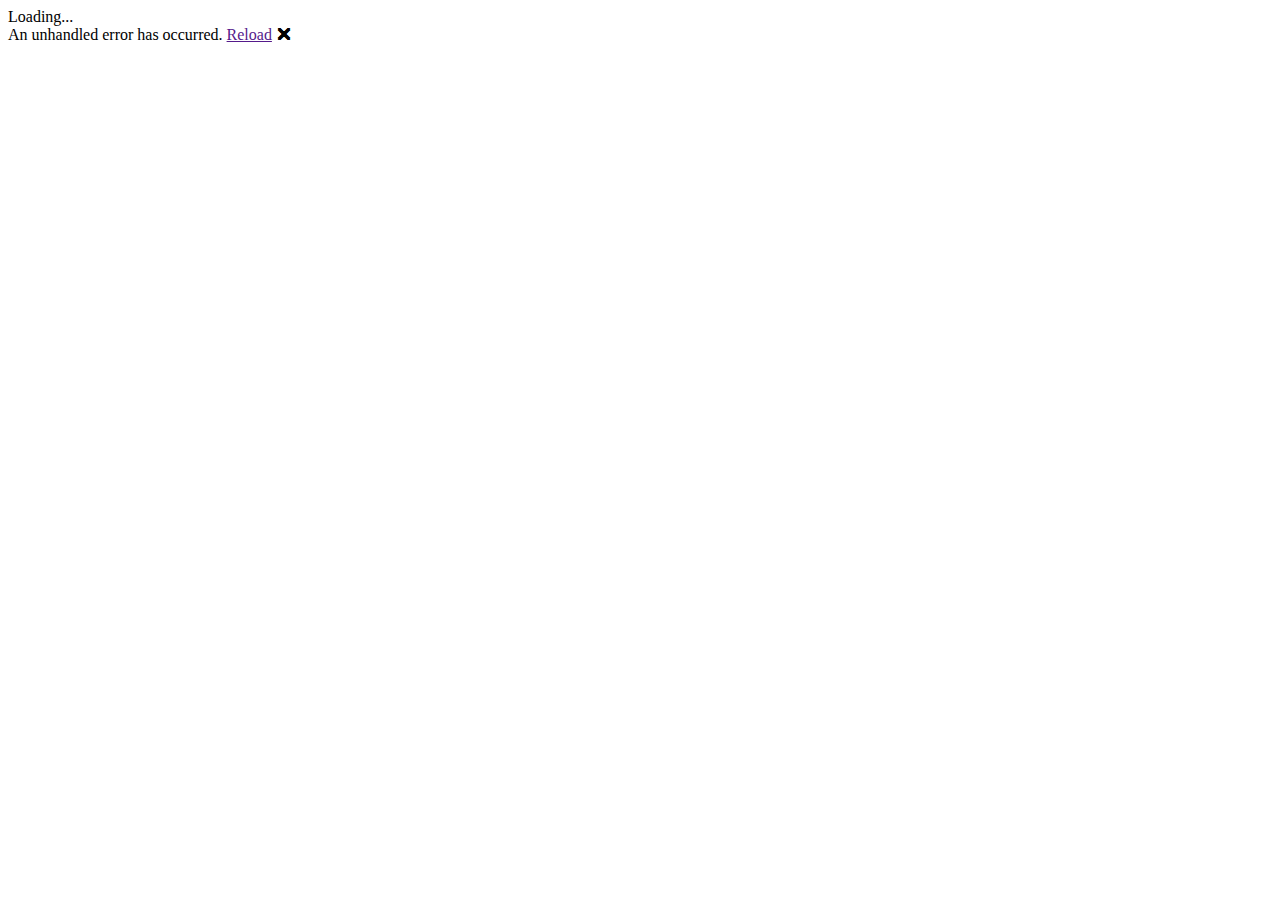
==== HexBlazor/wwwroot/index.html @ 2037ebf0 "Add project files." ====
﻿<!DOCTYPE html>
<html>

<head>
    <meta charset="utf-8" />
    <meta name="viewport" content="width=device-width, initial-scale=1.0, maximum-scale=1.0, user-scalable=no" />
    <title>HexBlazor</title>
    <base href="/" />
    <link href="css/bootstrap/bootstrap.min.css" rel="stylesheet" />
    <link href="css/app.css" rel="stylesheet" />
    <link href="HexBlazor.styles.css" rel="stylesheet" />

    <style type="text/css">
        canvas {
            border: 1px solid black;
            height: 900px;
            width: 1600px;
        }
    </style>
    
    <script>
        window.saveCanvasToPng = (canvas, filename) => {
            let dataURL = canvas.toDataURL('image/png');
            let url = dataURL.replace(/^data:image\/png/, 'data:application/octet-stream');

            let downloadLink = document.createElement('a');
            downloadLink.setAttribute('download', filename);
            downloadLink.setAttribute('href', url);
            downloadLink.click();
        };

        window.saveSvg = (svg, filename) => {
            const base64doc = btoa(unescape(encodeURIComponent(svg.outerHTML)));
            const a = document.createElement('a');
            const e = new MouseEvent('click');
            a.download = filename;
            a.href = 'data:image/svg+xml;base64,' + base64doc;
            a.dispatchEvent(e);
        };

    </script>
</head>

<body onscroll="onBodyScrolled()">
    <div id="app">Loading...</div>

    <div id="blazor-error-ui">
        An unhandled error has occurred.
        <a href="" class="reload">Reload</a>
        <a class="dismiss">🗙</a>
    </div>
    <script>
        function getDivOffsets(element) {
            var obj = {};
            var domRect = element.getBoundingClientRect()
            obj.offsetLeft = domRect.left;
            obj.offsetTop = domRect.top;
            return JSON.stringify(obj);
        };

        function getDevicePixelRatio() {
            return window.devicePixelRatio || 1;
        };

        function onBodyScrolled() {
            var div = document.getElementById("svgDiv");
            if (div != null) {
                var offsets = getDivOffsets(div);
                DotNet.invokeMethodAsync('HexBlazor', 'OnBodyScrolled', offsets);
            }
        }

    </script>
    <script src="_framework/blazor.webassembly.js"></script>
    <script src="_content/Blazor.Extensions.Canvas/blazor.extensions.canvas.js"></script>

</body>

</html>
---- HexBlazor/wwwroot/css/app.css ----
﻿@import url('open-iconic/font/css/open-iconic-bootstrap.min.css');

html, body {
    font-family: 'Helvetica Neue', Helvetica, Arial, sans-serif;
}

a, .btn-link {
    color: #0366d6;
}

.btn-primary {
    color: #fff;
    background-color: #1b6ec2;
    border-color: #1861ac;
}

.content {
    padding-top: 1.1rem;
}

.valid.modified:not([type=checkbox]) {
    outline: 1px solid #26b050;
}

.invalid {
    outline: 1px solid red;
}

.validation-message {
    color: red;
}

#blazor-error-ui {
    background: lightyellow;
    bottom: 0;
    box-shadow: 0 -1px 2px rgba(0, 0, 0, 0.2);
    display: none;
    left: 0;
    padding: 0.6rem 1.25rem 0.7rem 1.25rem;
    position: fixed;
    width: 100%;
    z-index: 1000;
}

    #blazor-error-ui .dismiss {
        cursor: pointer;
        position: absolute;
        right: 0.75rem;
        top: 0.5rem;
    }
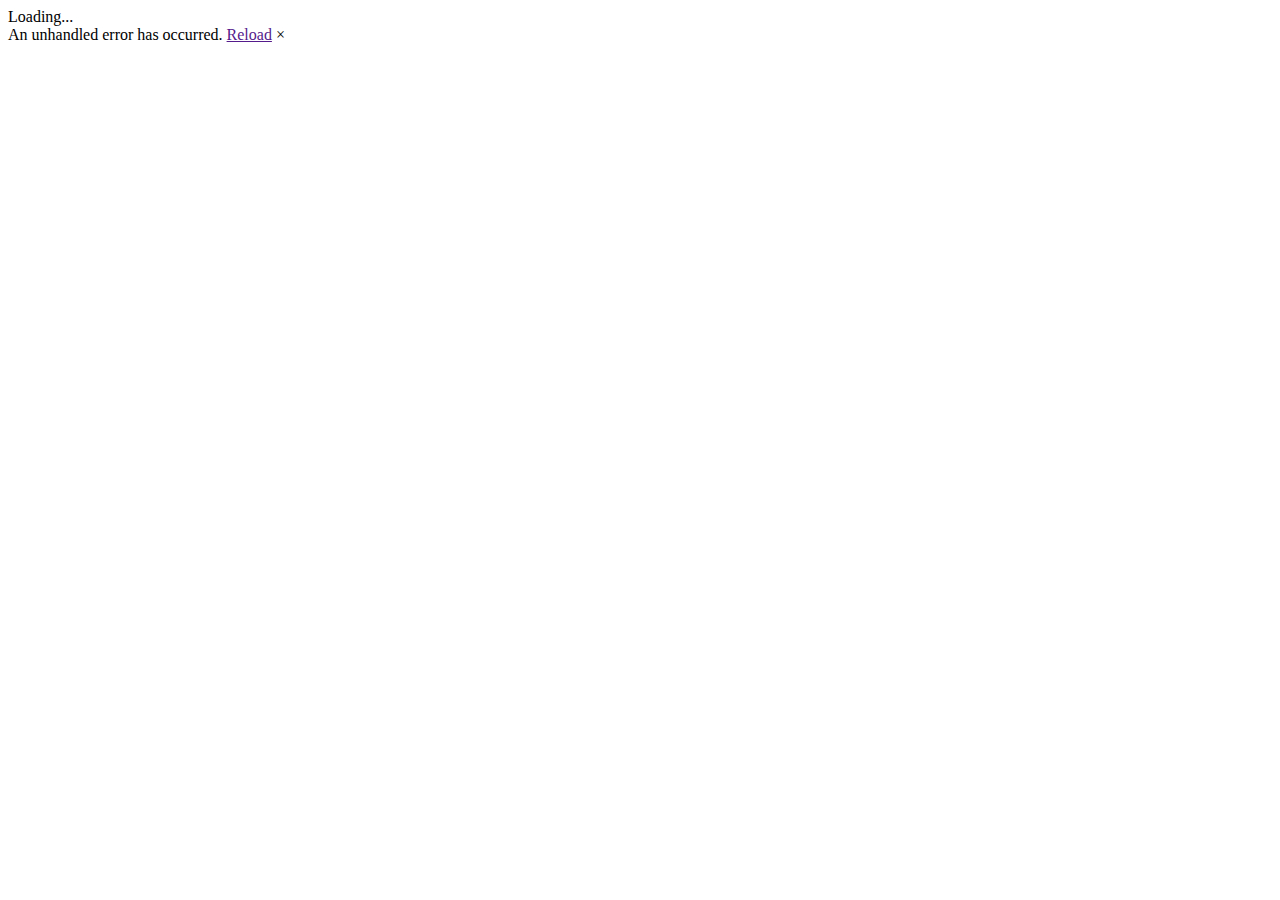
==== commit 11cd20aa: "tweak index.html again for ps script weirdness" ====
--- a/HexBlazor/wwwroot/index.html
+++ b/HexBlazor/wwwroot/index.html
@@ -1,6 +1,5 @@
 ﻿<!DOCTYPE html>
 <html>
-
 <head>
     <meta charset="utf-8" />
     <meta name="viewport" content="width=device-width, initial-scale=1.0, maximum-scale=1.0, user-scalable=no" />
@@ -9,26 +8,7 @@
     <link href="css/bootstrap/bootstrap.min.css" rel="stylesheet" />
     <link href="css/app.css" rel="stylesheet" />
     <link href="HexBlazor.styles.css" rel="stylesheet" />
-
-    <style type="text/css">
-        canvas {
-            border: 1px solid black;
-            height: 900px;
-            width: 1600px;
-        }
-    </style>
-    
     <script>
-        window.saveCanvasToPng = (canvas, filename) => {
-            let dataURL = canvas.toDataURL('image/png');
-            let url = dataURL.replace(/^data:image\/png/, 'data:application/octet-stream');
-
-            let downloadLink = document.createElement('a');
-            downloadLink.setAttribute('download', filename);
-            downloadLink.setAttribute('href', url);
-            downloadLink.click();
-        };
-
         window.saveSvg = (svg, filename) => {
             const base64doc = btoa(unescape(encodeURIComponent(svg.outerHTML)));
             const a = document.createElement('a');
@@ -37,17 +17,15 @@
             a.href = 'data:image/svg+xml;base64,' + base64doc;
             a.dispatchEvent(e);
         };
-
     </script>
 </head>
-
 <body onscroll="onBodyScrolled()">
     <div id="app">Loading...</div>
 
     <div id="blazor-error-ui">
         An unhandled error has occurred.
         <a href="" class="reload">Reload</a>
-        <a class="dismiss">🗙</a>
+        <a class="dismiss">&times;</a>
     </div>
     <script>
         function getDivOffsets(element) {
@@ -57,11 +35,6 @@
             obj.offsetTop = domRect.top;
             return JSON.stringify(obj);
         };
-
-        function getDevicePixelRatio() {
-            return window.devicePixelRatio || 1;
-        };
-
         function onBodyScrolled() {
             var div = document.getElementById("svgDiv");
             if (div != null) {
@@ -69,11 +42,7 @@
                 DotNet.invokeMethodAsync('HexBlazor', 'OnBodyScrolled', offsets);
             }
         }
-
     </script>
     <script src="_framework/blazor.webassembly.js"></script>
-    <script src="_content/Blazor.Extensions.Canvas/blazor.extensions.canvas.js"></script>
-
 </body>
-
 </html>
--- a/HexBlazor/wwwroot/css/app.css
+++ b/HexBlazor/wwwroot/css/app.css
@@ -14,8 +14,95 @@
     border-color: #1861ac;
 }
 
+app {
+    position: relative;
+    display: flex;
+    flex-direction: column;
+}
+
+.top-row {
+    height: 3.5rem;
+    display: flex;
+    align-items: center;
+}
+
+.main {
+    flex: 1;
+}
+
+    .main .top-row {
+        background-color: #f7f7f7;
+        border-bottom: 1px solid #d6d5d5;
+        justify-content: flex-end;
+    }
+
+        .main .top-row > a, .main .top-row .btn-link {
+            white-space: nowrap;
+            margin-left: 1.5rem;
+        }
+
+.main .top-row a:first-child {
+    overflow: hidden;
+    text-overflow: ellipsis;
+}
+
+.sidebar {
+    background-image: linear-gradient(180deg, rgb(5, 39, 103) 0%, #3a0647 70%);
+}
+
+    .sidebar .top-row {
+        background-color: rgba(0,0,0,0.4);
+    }
+
+    .sidebar .navbar-brand {
+        font-size: 1.1rem;
+    }
+
+    .sidebar .oi {
+        width: 2rem;
+        font-size: 1.1rem;
+        vertical-align: text-top;
+        top: -2px;
+    }
+
+    .sidebar .nav-item {
+        font-size: 0.9rem;
+        padding-bottom: 0.5rem;
+    }
+
+        .sidebar .nav-item:first-of-type {
+            padding-top: 1rem;
+        }
+
+        .sidebar .nav-item:last-of-type {
+            padding-bottom: 1rem;
+        }
+
+        .sidebar .nav-item a {
+            color: #d7d7d7;
+            border-radius: 4px;
+            height: 3rem;
+            display: flex;
+            align-items: center;
+            line-height: 3rem;
+        }
+
+            .sidebar .nav-item a.active {
+                background-color: rgba(255,255,255,0.25);
+                color: white;
+            }
+
+            .sidebar .nav-item a:hover {
+                background-color: rgba(255,255,255,0.1);
+                color: white;
+            }
+
 .content {
     padding-top: 1.1rem;
+}
+
+.navbar-toggler {
+    background-color: rgba(255, 255, 255, 0.1);
 }
 
 .valid.modified:not([type=checkbox]) {
@@ -42,9 +129,55 @@
     z-index: 1000;
 }
 
-    #blazor-error-ui .dismiss {
-        cursor: pointer;
-        position: absolute;
-        right: 0.75rem;
-        top: 0.5rem;
+#blazor-error-ui .dismiss {
+    cursor: pointer;
+    position: absolute;
+    right: 0.75rem;
+    top: 0.5rem;
+}
+
+@media (max-width: 767.98px) {
+    .main .top-row:not(.auth) {
+        display: none;
     }
+
+    .main .top-row.auth {
+        justify-content: space-between;
+    }
+
+    .main .top-row a, .main .top-row .btn-link {
+        margin-left: 0;
+    }
+}
+
+@media (min-width: 768px) {
+    app {
+        flex-direction: row;
+    }
+
+    .sidebar {
+        width: 250px;
+        height: 100vh;
+        position: sticky;
+        top: 0;
+    }
+
+    .main .top-row {
+        position: sticky;
+        top: 0;
+    }
+
+    .main > div {
+        padding-left: 2rem !important;
+        padding-right: 1.5rem !important;
+    }
+
+    .navbar-toggler {
+        display: none;
+    }
+
+    .sidebar .collapse {
+        /* Never collapse the sidebar for wide screens */
+        display: block;
+    }
+}
